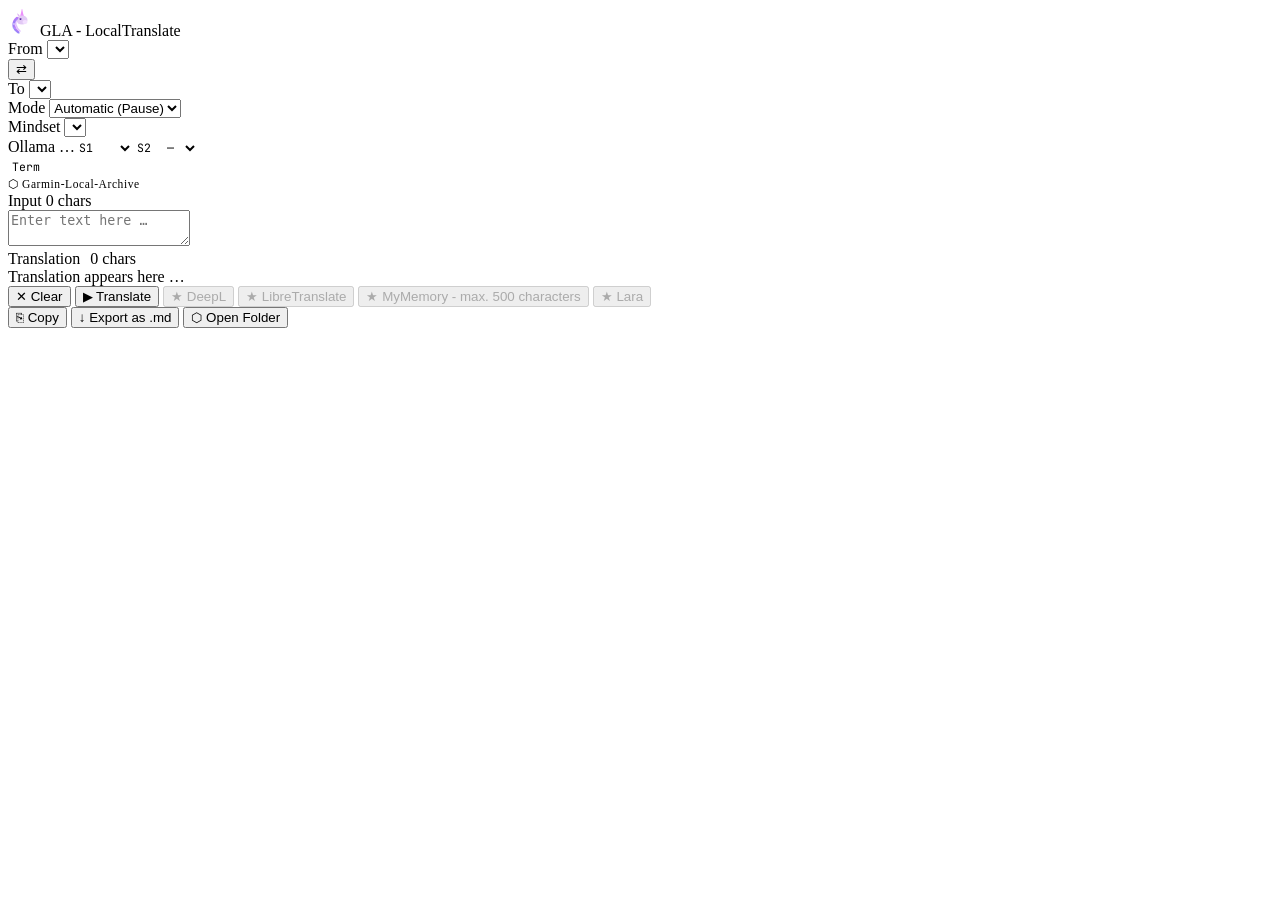
==== local_translator/index.html @ b11c9038 "Fix apply_anchors.py nested-fence bug; add doc_automation/ (generator + guard) - apply_anchors.py: F" ====
<!DOCTYPE html>
<html lang="de">
<head>
<meta charset="UTF-8">
<meta name="viewport" content="width=device-width, initial-scale=1.0">
<title>GLA - LocalTranslate</title>
<link rel="preconnect" href="https://fonts.googleapis.com">
<link href="https://fonts.googleapis.com/css2?family=Syne:wght@400;600;700;800&family=JetBrains+Mono:wght@400;500&display=swap" rel="stylesheet">
<link rel="stylesheet" href="/static/style.css">
</head>
<body>

<header>
  <div class="logo">
    <svg width="28" height="28" viewBox="0 0 28 28" fill="none" xmlns="http://www.w3.org/2000/svg">
      <!-- Horn -->
      <polygon points="14,1 16,9 12,9" fill="#e879f9" opacity="0.9"/>
      <line x1="14" y1="1" x2="14" y2="9" stroke="#f0abfc" stroke-width="0.5"/>
      <!-- Head -->
      <ellipse cx="14" cy="12" rx="5.5" ry="4.5" fill="#e2c9f5"/>
      <!-- Muzzle -->
      <ellipse cx="17" cy="14" rx="2.5" ry="2" fill="#f3e0ff"/>
      <!-- Eye -->
      <circle cx="12.5" cy="11" r="1" fill="#4c1d95"/>
      <circle cx="12.8" cy="10.7" r="0.3" fill="white"/>
      <!-- Ear -->
      <polygon points="10,8 9,5 12,7.5" fill="#e2c9f5"/>
      <polygon points="10.2,7.8 9.5,6 11.5,7.5" fill="#e879f9" opacity="0.6"/>
      <!-- Mane flowing -->
      <path d="M9 10 Q5 13 6 18 Q7 22 10 24" stroke="#a855f7" stroke-width="2.5" fill="none" stroke-linecap="round" opacity="0.8"/>
      <path d="M9 11 Q4 15 5.5 20 Q7 23 11 25" stroke="#818cf8" stroke-width="1.5" fill="none" stroke-linecap="round" opacity="0.6"/>
      <path d="M10 9.5 Q7 12 8 17 Q9 21 12 23" stroke="#c084fc" stroke-width="1.5" fill="none" stroke-linecap="round" opacity="0.5"/>
      <!-- Stars in mane -->
      <circle cx="6" cy="16" r="0.8" fill="white" opacity="0.9"/>
      <circle cx="7" cy="20" r="0.5" fill="white" opacity="0.7"/>
      <circle cx="5" cy="18" r="0.4" fill="#e879f9" opacity="0.9"/>
    </svg>
    GLA - Local<span>Translate</span>
  </div>

  <div class="controls">
    <div class="lang-row">
      <span class="lang-label">From</span>
      <select id="srcLang"></select>
    </div>
    <button class="swap-btn" onclick="swapLangs()" title="Swap languages">⇄</button>
    <div class="lang-row">
      <span class="lang-label">To</span>
      <select id="tgtLang"></select>
    </div>

    <div class="sep"></div>

    <div class="lang-row">
      <span class="mode-label">Mode</span>
      <select id="modeSelect">
        <option value="debounce">Automatic (Pause)</option>
        <option value="sentence">Sentence (Enter)</option>
        <option value="manual">Manual (Button)</option>
      </select>
    </div>

    <div class="sep"></div>

    <div class="lang-row">
      <span class="mode-label">Mindset</span>
      <select id="mindsetSelect"></select>
    </div>
  </div>
</header>

<div class="statusbar">
  <span><span class="dot" id="ollamaDot"></span><span id="ollamaStatus">Ollama …</span></span>
  <span style="font-family:'JetBrains Mono',monospace;font-size:0.72rem;color:var(--muted);">S1</span>
  <select id="modelSelect" style="font-family:'JetBrains Mono',monospace;font-size:0.75rem;background:transparent;border:1px solid var(--border);color:var(--muted);border-radius:6px;padding:2px 8px;cursor:pointer;" onchange="setModel(this.value)" title="Primary translation model">
    <option value=""></option>
  </select>
  <span style="font-family:'JetBrains Mono',monospace;font-size:0.72rem;color:var(--muted);">S2</span>
  <select id="s2ModelSelect" style="font-family:'JetBrains Mono',monospace;font-size:0.75rem;background:transparent;border:1px solid var(--border);color:var(--muted);border-radius:6px;padding:2px 8px;cursor:pointer;" onchange="updatePipelineGray()" title="Quality/terminology pass (optional)">
    <option value="">—</option>
  </select>
  <span id="vramStatus" style="font-family:'JetBrains Mono',monospace;font-size:0.72rem;color:var(--muted);"></span>
  <span id="termIndicator"
        title="Domain-specific terms are translated using a terminology table matched to the active mindset."
        style="display:flex;align-items:center;gap:4px;cursor:default;">
    <span class="dot" id="termDot"></span>
    <span id="termStatus" style="font-family:'JetBrains Mono',monospace;font-size:0.72rem;color:var(--muted);">Term</span>
  </span>
  <span id="libreStatus" style="display:none;">
    <span class="dot" id="libreDot"></span>
    <span id="libreStatusText">LibreTranslate</span>
    <button onclick="stopLibre()" style="font-family:'JetBrains Mono',monospace;font-size:0.72rem;background:none;border:1px solid var(--border);color:var(--warn);border-radius:4px;padding:1px 7px;cursor:pointer;margin-left:4px;" title="Stop LibreTranslate container">■ Stop</button>
  </span>
  <a href="https://github.com/Wewoc/Garmin_Local_Archive" target="_blank" id="glaLink" style="margin-left:auto;color:var(--muted);text-decoration:none;font-size:0.72rem;letter-spacing:0.05em;transition:color 0.15s;" onmouseover="this.style.color='var(--accent)'" onmouseout="this.style.color='var(--muted)'">⬡ Garmin-Local-Archive</a>
</div>

<main>
  <div class="pane">
    <div class="pane-header">
      <span class="pane-title">Input</span>
      <span class="char-count" id="srcCount">0 chars</span>
    </div>
    <textarea id="srcText" placeholder="Enter text here …"></textarea>
  </div>

  <div class="pane">
    <div class="pane-header">
      <span class="pane-title">Translation</span>
      <span id="engineBadge" style="font-size:0.68rem;color:var(--muted);font-family:'JetBrains Mono',monospace;margin-left:6px;"></span>
      <span class="char-count" id="tgtCount">0 chars</span>
    </div>
    <div class="output-area" id="tgtOutput">
      <span class="placeholder-text">Translation appears here …</span>
    </div>
  </div>
</main>

<footer>
  <button class="btn btn-clear" onclick="clearAll()">✕ Clear</button>
  <button class="btn" id="translateBtn" onclick="handleTranslateBtn()">▶ Translate</button>
  <button class="btn btn-deepl"    id="deeplBtn"    onclick="deeplFinal()"    disabled title="Final pass via DeepL">★ DeepL</button>
  <button class="btn btn-libre"    id="libreBtn"    onclick="libreFinal()"    disabled title="Final pass via LibreTranslate">★ LibreTranslate</button>
  <button class="btn btn-mymemory" id="mymemoryBtn" onclick="mymemoryFinal()" disabled title="Final pass via MyMemory">★ MyMemory - max. 500 characters</button>
  <button class="btn btn-lara"     id="laraBtn"     onclick="laraFinal()"     disabled title="Final pass via Lara">★ Lara</button>
  <div class="spacer"></div>
  <button class="btn" onclick="copyTranslation()" title="Copy translation to clipboard">⎘ Copy</button>
  <button class="btn btn-accent" onclick="exportMD()">↓ Export as .md</button>
  <button class="btn" onclick="openExportDir()" title="Open exports folder">⬡ Open Folder</button>
</footer>

<div class="toast" id="toast"></div>

<!-- Script-Reihenfolge: ui → engines → translate → app (State + init zuletzt) -->
<script src="/static/ui.js"></script>
<script src="/static/engines.js"></script>
<script src="/static/translate.js"></script>
<script src="/static/app.js"></script>
</body>
</html>
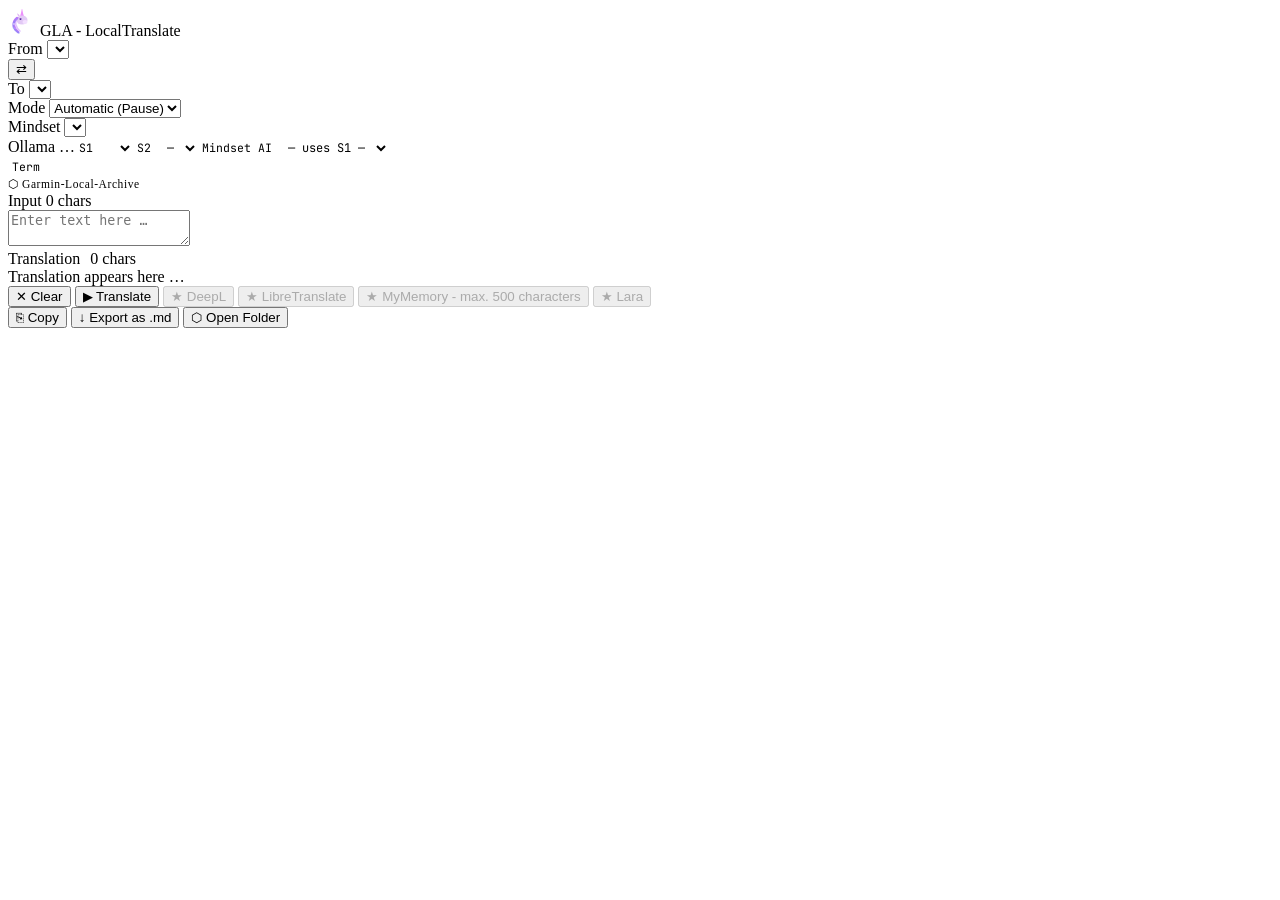
==== commit db15e62d: "feat(translator): dedicated model for mindset auto-detection Mindset classification previously reuse" ====
--- a/local_translator/index.html
+++ b/local_translator/index.html
@@ -65,6 +65,7 @@
     <div class="lang-row">
       <span class="mode-label">Mindset</span>
       <select id="mindsetSelect"></select>
+      <span id="mindsetAiLabel" style="font-family:'JetBrains Mono',monospace;font-size:0.72rem;color:var(--muted);margin-left:6px;"></span>
     </div>
   </div>
 </header>
@@ -78,6 +79,10 @@
   <span style="font-family:'JetBrains Mono',monospace;font-size:0.72rem;color:var(--muted);">S2</span>
   <select id="s2ModelSelect" style="font-family:'JetBrains Mono',monospace;font-size:0.75rem;background:transparent;border:1px solid var(--border);color:var(--muted);border-radius:6px;padding:2px 8px;cursor:pointer;" onchange="updatePipelineGray()" title="Quality/terminology pass (optional)">
     <option value="">—</option>
+  </select>
+  <span style="font-family:'JetBrains Mono',monospace;font-size:0.72rem;color:var(--muted);">Mindset AI</span>
+  <select id="mindsetModelSelect" style="font-family:'JetBrains Mono',monospace;font-size:0.75rem;background:transparent;border:1px solid var(--border);color:var(--muted);border-radius:6px;padding:2px 8px;cursor:pointer;" title="Model used for auto mindset detection (empty = uses S1 model)">
+    <option value="">— uses S1 —</option>
   </select>
   <span id="vramStatus" style="font-family:'JetBrains Mono',monospace;font-size:0.72rem;color:var(--muted);"></span>
   <span id="termIndicator"
